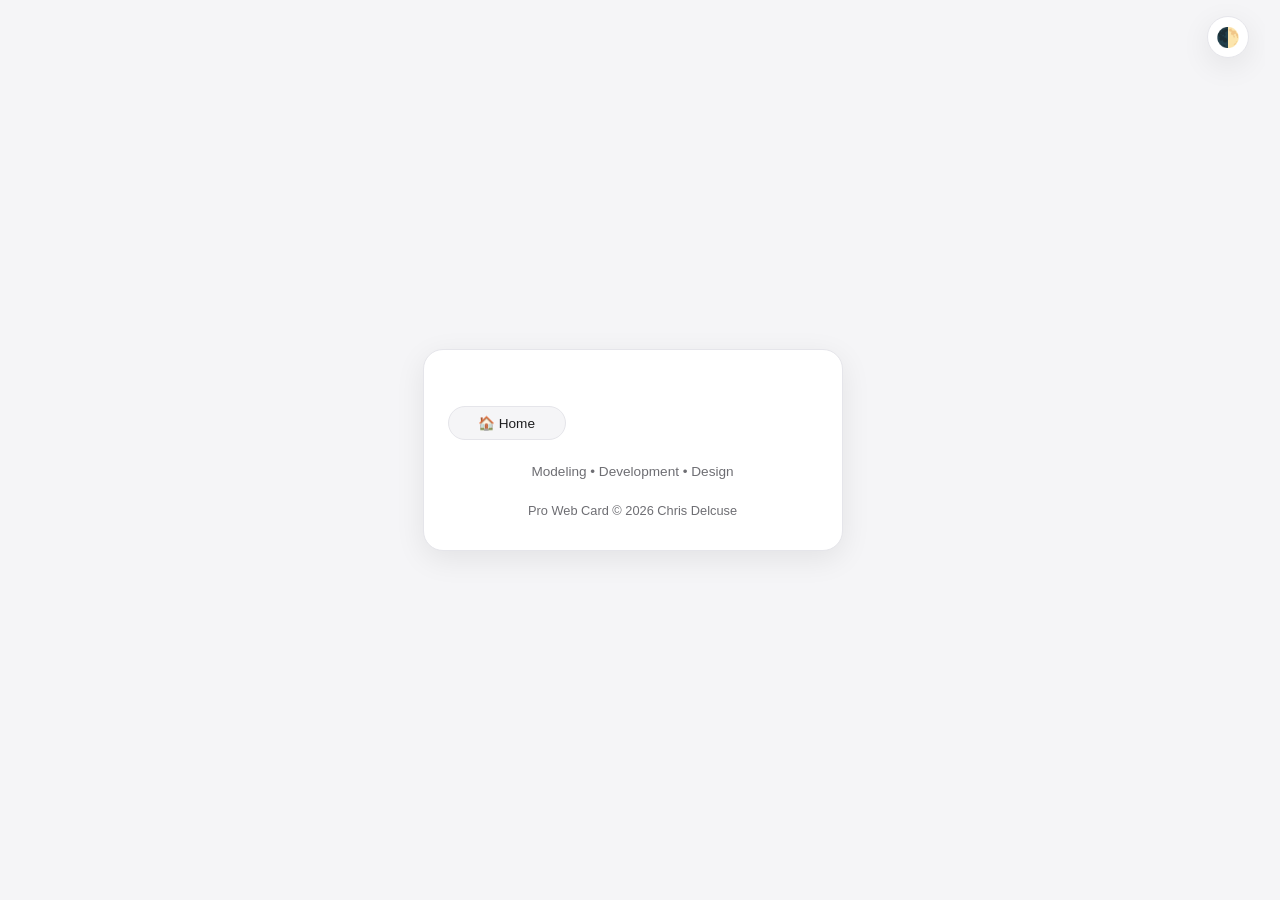
==== gallery.html @ 2dbacfdd "Update Twitter description meta tag" ====
<!DOCTYPE html>
<html lang="en-US">
<head>
  <meta charset="UTF-8">
  <meta name="viewport" content="width=device-width, initial-scale=1.0, viewport-fit=cover">
  
  <!-- Langue + thèmes -->
  <meta name="theme-color" content="#000000" media="(prefers-color-scheme: dark)">
  <meta name="theme-color" content="#f5f5f7" media="(prefers-color-scheme: light)">
  <meta name="color-scheme" content="dark light">
 
  <!-- Web App Capable -->
  <meta name="mobile-web-app-capable" content="yes">
  
  <!-- Apple / PWA -->
  <meta name="apple-mobile-web-app-capable" content="yes">
  <meta name="apple-mobile-web-app-status-bar-style" content="black-translucent">
  <meta name="apple-mobile-web-app-title" content="Chris Delcuse">
  
  <!-- rel=me  -->
  <link rel="me" href="https://github.com/Chris-Delcuse">
  <link rel="me" href="https://linkedin.com/in/chris-delcuse">
  <link rel="me" href="https://x.com/ChrisDelcuse">
  <link rel="me" href="https://youtube.com/@Chris-Delcuse">
  <link rel="me" href="https://instagram.com/chris.delcuse">

  <!-- SEO -->
  <title>Chris Delcuse • Official Website</title>
  <meta name="description" content="Chris Delcuse – 👷🏻‍♂️ R&D Engineer Specialized in Electrotechnics. Projects, Skills, Hobbies, Networks & More.">
  <meta name="author" content="Chris Delcuse">
  <meta name="robots" content="index, follow">
  <meta name="keywords" content="Chris Delcuse, Christophe Delcuse, Chris Delcuse Photos, Christophe Delcuse Photos">
  <meta name="language" content="en">
  <meta name="revisit-after" content="7 days">

  <!-- Canonical -->
  <link rel="canonical" href="https://chris-delcuse.github.io/gallery.html">

  <!-- rel=me  -->
  <link rel="me" href="https://github.com/Chris-Delcuse">
  <link rel="me" href="https://linkedin.com/in/chris-delcuse">
  <link rel="me" href="https://x.com/ChrisDelcuse">
  <link rel="me" href="https://youtube.com/@Chris-Delcuse">
  <link rel="me" href="https://instagram.com/chris.delcuse">

  <!-- Open Graph -->
  <meta property="og:type" content="website">
  <meta property="og:title" content="Chris Delcuse • Official Website">
  <meta property="og:description" content="Chris Delcuse – 👷🏻‍♂️ R&D Engineer Specialized in Electrotechnics. Projects, Skills, Hobbies, Networks & More.">
  <meta property="og:url" content="https://chris-delcuse.github.io/">
  <meta property="og:image" content="https://chris-delcuse.github.io/assets/img/image.jpg">
  <meta property="og:image:width" content="1200">
  <meta property="og:image:height" content="630">
  <meta property="og:image:alt" content="Photo of Chris Delcuse">
  <meta property="og:site_name" content="Chris-Delcuse.github.io">
  <meta property="og:locale" content="en_US">

  <!-- X Card -->
  <meta name="twitter:card" content="summary_large_image">
  <meta name="twitter:site" content="@ChrisDelcuse">
  <meta name="twitter:creator" content="@ChrisDelcuse">
  <meta name="twitter:title" content="Chris Delcuse • R&D Engineer in Industry • Electrotechnics">
  <meta name="twitter:description" content="R&D Engineer Specialized in Electrotechnics.">
  <meta name="twitter:image" content="https://chris-delcuse.github.io/assets/img/image.jpg">
  <meta name="twitter:image:alt" content="Photo of Chris Delcuse">
  
  <!-- Favicons -->
  <link rel="icon" href="/favicon.ico" sizes="any">
  <link rel="icon" type="image/png" sizes="32x32" href="/assets/icons/favicon-32x32.png">
  <link rel="icon" type="image/png" sizes="16x16" href="/assets/icons/favicon-16x16.png">

  <!-- Apple Touch Icon -->
  <link rel="apple-touch-icon" href="/assets/icons/apple-touch-icon.png">

  <!-- Web App Manifest -->
  <link rel="manifest" href="/assets/icons/site.webmanifest">
  
</head>
  
  <!--Style css -->
  <link rel="stylesheet" href="assets/css/style.css">
  
<body>
 <button class="theme-btn" onclick="toggleTheme()" title="Changer de thème">🌓</button>

    <div class="card">
  <!--
      <img src="https://chris-delcuse.github.io/assets/photos/Chris_Delcuse.jpg" 
         alt="Chris Delcuse" 
         class="photo"
         width="130" height="130">
      <img src="https://chris-delcuse.github.io/assets/photos/Chrid_Delcuse_Left_Hand.jpg" 
         alt="Chris Delcuser" 
         class="photo"
         width="130" height="130">
      <img src="https://chris-delcuse.github.io/assets/photos/Chris_Delcuse_bathroom.jpg" 
         alt="Chris Delcuse" 
         class="photo"
         width="130" height="130">
      <img src="https://chris-delcuse.github.io/assets/photos/Chris_Delcuse_license.jpg" 
         alt="Chris Delcuse" 
         class="photo"
         width="130" height="130">
      <img src="https://chris-delcuse.github.io/assets/photos/Chris_Delcuse_church.jpg" 
         alt="Chris Delcuse" 
         class="photo"
         width="130" height="130">
    </div>
 -->

    <div class="links">
      <a href="https://chris-delcuse.github.io" class="link" target="_blank" rel="me noopener">🏠 Home</a>
      
    </div>
    <div class="skills">
      Modeling • Development • Design
    </div>

    <footer>Pro Web Card © 2026 Chris Delcuse</footer>
  </div>
  
  <!-- theme.js -->
  <script src="assets/js/theme.js"></script>

</body>
   </html>
---- assets/css/style.css ----
:root {
      --bg: #f5f5f7;
      --card-bg: #ffffff;
      --text: #1d1d1f;
      --text-secondary: #6e6e73;
      --border: #e5e5ea;
      --accent: #0071e3;
      --shadow: 0 8px 30px rgba(0,0,0,0.08);
    }

    [data-theme="dark"] {
      --bg: #000000;
      --card-bg: #1c1c1e;
      --text: #f5f5f7;
      --text-secondary: #a1a1a6;
      --border: #38383a;
      --accent: #0a84ff;
      --shadow: 0 8px 30px rgba(0,0,0,0.45);
    }

    * {
      margin: 0;
      padding: 0;
      box-sizing: border-box;
    }

    html {
    /* Évite le decentrage quand la scrollbar apparaît */
      scrollbar-gutter: stable;
    /* Empêche le reload par scroll bas*/
      overscroll-behavior: none;
    }

    body {
      font-family: -apple-system, BlinkMacSystemFont, "Segoe UI", Roboto, Helvetica, Arial, sans-serif;
      background: var(--bg);
      color: var(--text);
      min-height: 100dvh;
      display: flex;
      flex-direction: column;
      justify-content: safe center;
      align-items: center;
      padding: max(20px, env(safe-area-inset-top)) 
               max(20px, env(safe-area-inset-right)) 
               max(20px, env(safe-area-inset-bottom)) 
               max(20px, env(safe-area-inset-left));
      transition: background 0.3s, color 0.3s;
    }

    .card {
      background: var(--card-bg);
      width: 100%;
      max-width: 420px;
      margin: auto;
      border-radius: 20px;
      padding: 32px 24px;
      box-shadow: var(--shadow);
      border: 1px solid var(--border);
      text-align: center;
    }

    .photo {
      width: 130px;
      height: 130px;
      border-radius: 50%;
      object-fit: cover;
      border: 4px solid var(--border);
      box-shadow: 0 4px 15px rgba(0,0,0,0.12);
      margin-bottom: 20px;
    }

    h1 {
      font-size: 1.65rem;
      font-weight: 700;
      margin-bottom: 6px;
    }

    .role {
      color: var(--text-secondary);
      font-size: 1rem;
      margin-bottom: 18px;
    }

    .bio {
      font-size: 0.95rem;
      line-height: 1.5;
      margin-bottom: 6px;
    }

    .links {
      display: grid;
      grid-template-columns: repeat(3, 1fr);  
      gap: 8px;
      justify-content: center;
      margin: 24px 0;
      width: 100%;
    }

    .link {
      text-decoration: none;
      color: var(--text);
      background: var(--bg);
      border: 1px solid var(--border);
      padding: 8px 6px;
      border-radius: 50px;
      font-size: 0.85rem;
      transition: all 0.2s;
      text-align: center;
      white-space: nowrap;
      overflow: hidden;
      text-overflow: ellipsis;
    }

    .link:hover {
      background: var(--accent);
      color: white;
      border-color: var(--accent);
    }

    .skills {
      font-size: 0.85rem;
      color: var(--text-secondary);
      margin-bottom: 24px;
    }

    footer {
      font-size: 0.8rem;
      color: var(--text-secondary);
    }

    .theme-btn {
      position: fixed;
      top: max(16px, env(safe-area-inset-top));
      right: max(16px, env(safe-area-inset-right));
      background: var(--card-bg);
      border: 1px solid var(--border);
      color: var(--text);
      width: 42px;
      height: 42px;
      border-radius: 50%;
      cursor: pointer;
      font-size: 1.2rem;
      display: flex;
      align-items: center;
      justify-content: center;
      box-shadow: var(--shadow);
      z-index: 10;
    }
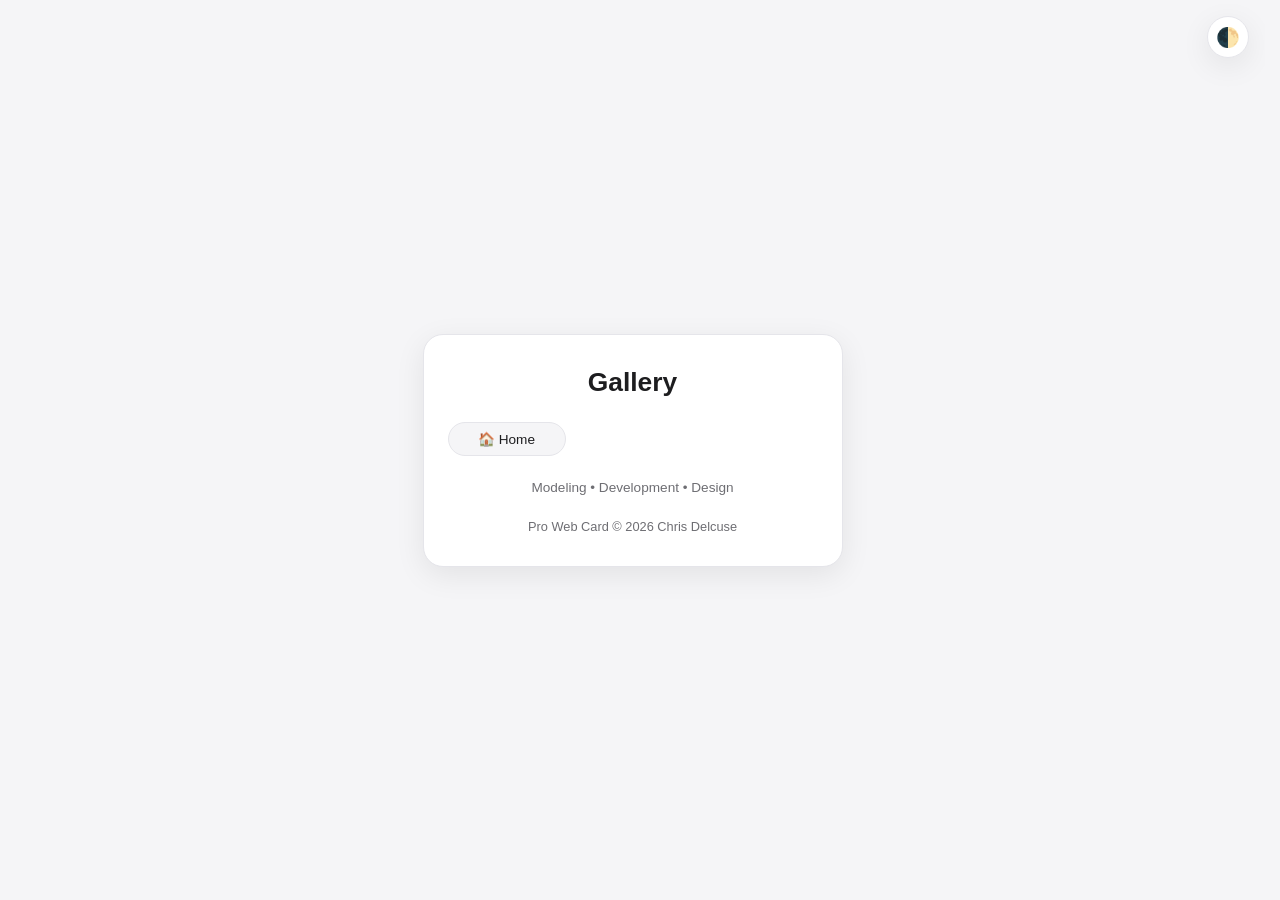
==== commit 27e15f05: "Add gallery heading to gallery.html" ====
--- a/gallery.html
+++ b/gallery.html
@@ -84,6 +84,7 @@
  <button class="theme-btn" onclick="toggleTheme()" title="Changer de thème">🌓</button>
 
     <div class="card">
+      <h1>Gallery</h1>
   <!--
       <img src="https://chris-delcuse.github.io/assets/photos/Chris_Delcuse.jpg" 
          alt="Chris Delcuse" 
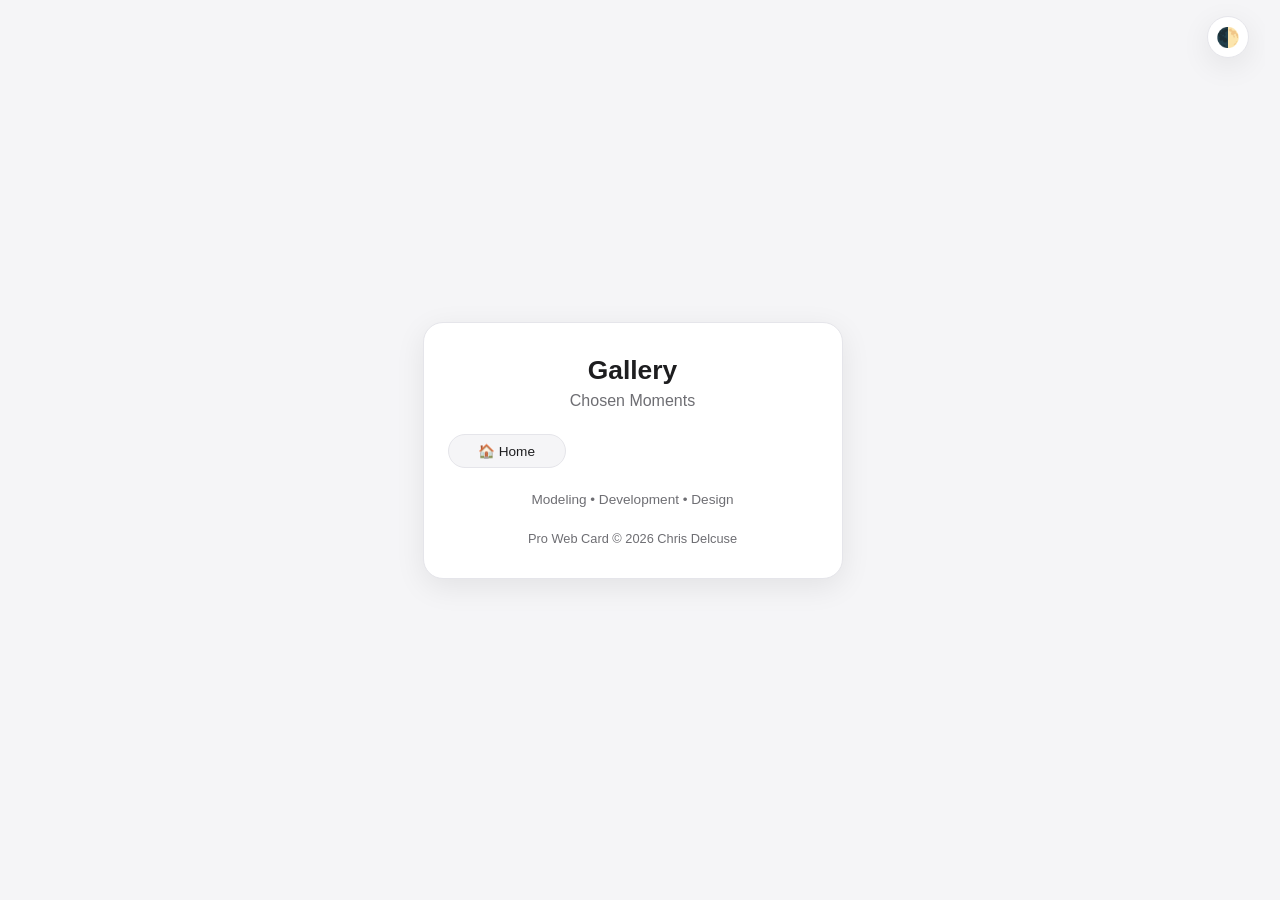
==== commit 7f225d31: "Update gallery.html" ====
--- a/gallery.html
+++ b/gallery.html
@@ -85,6 +85,7 @@
 
     <div class="card">
       <h1>Gallery</h1>
+      <p class="role">Chosen Moments</p>
   <!--
       <img src="https://chris-delcuse.github.io/assets/photos/Chris_Delcuse.jpg" 
          alt="Chris Delcuse" 
@@ -110,7 +111,7 @@
  -->
 
     <div class="links">
-      <a href="https://chris-delcuse.github.io" class="link" target="_blank" rel="me noopener">🏠 Home</a>
+      <a href="/" class="link">🏠 Home</a>
       
     </div>
     <div class="skills">
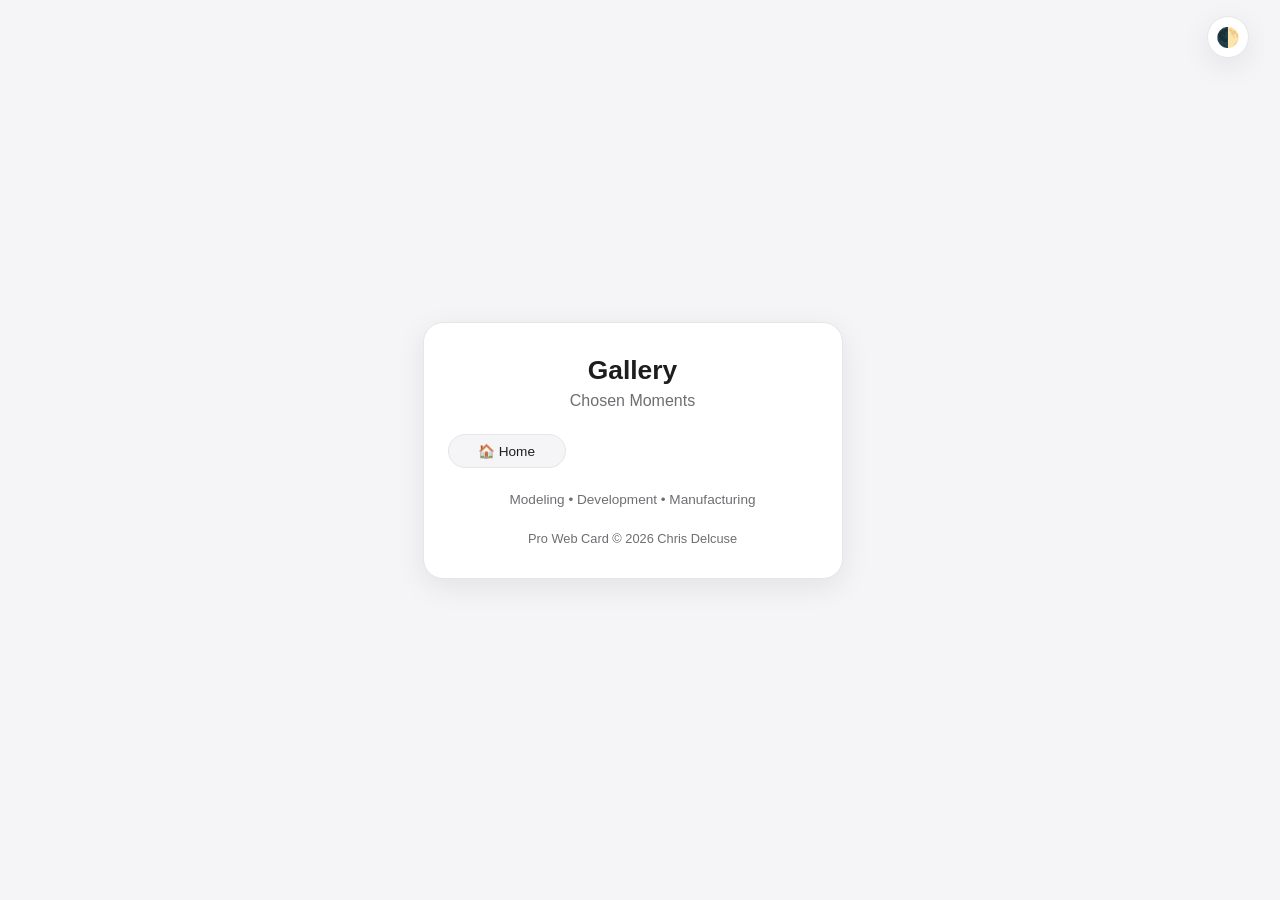
==== commit aca4f29e: "Update skills from 'Design' to 'Manufacturing'" ====
--- a/gallery.html
+++ b/gallery.html
@@ -78,7 +78,7 @@
 </head>
   
   <!--Style css -->
-  <link rel="stylesheet" href="assets/css/style.css">
+  <link rel="stylesheet" href="/assets/css/style.css">
   
 <body>
  <button class="theme-btn" onclick="toggleTheme()" title="Changer de thème">🌓</button>
@@ -115,14 +115,14 @@
       
     </div>
     <div class="skills">
-      Modeling • Development • Design
+      Modeling • Development • Manufacturing
     </div>
 
     <footer>Pro Web Card © 2026 Chris Delcuse</footer>
   </div>
   
   <!-- theme.js -->
-  <script src="assets/js/theme.js"></script>
+  <script src="/assets/js/theme.js"></script>
 
 </body>
    </html>
